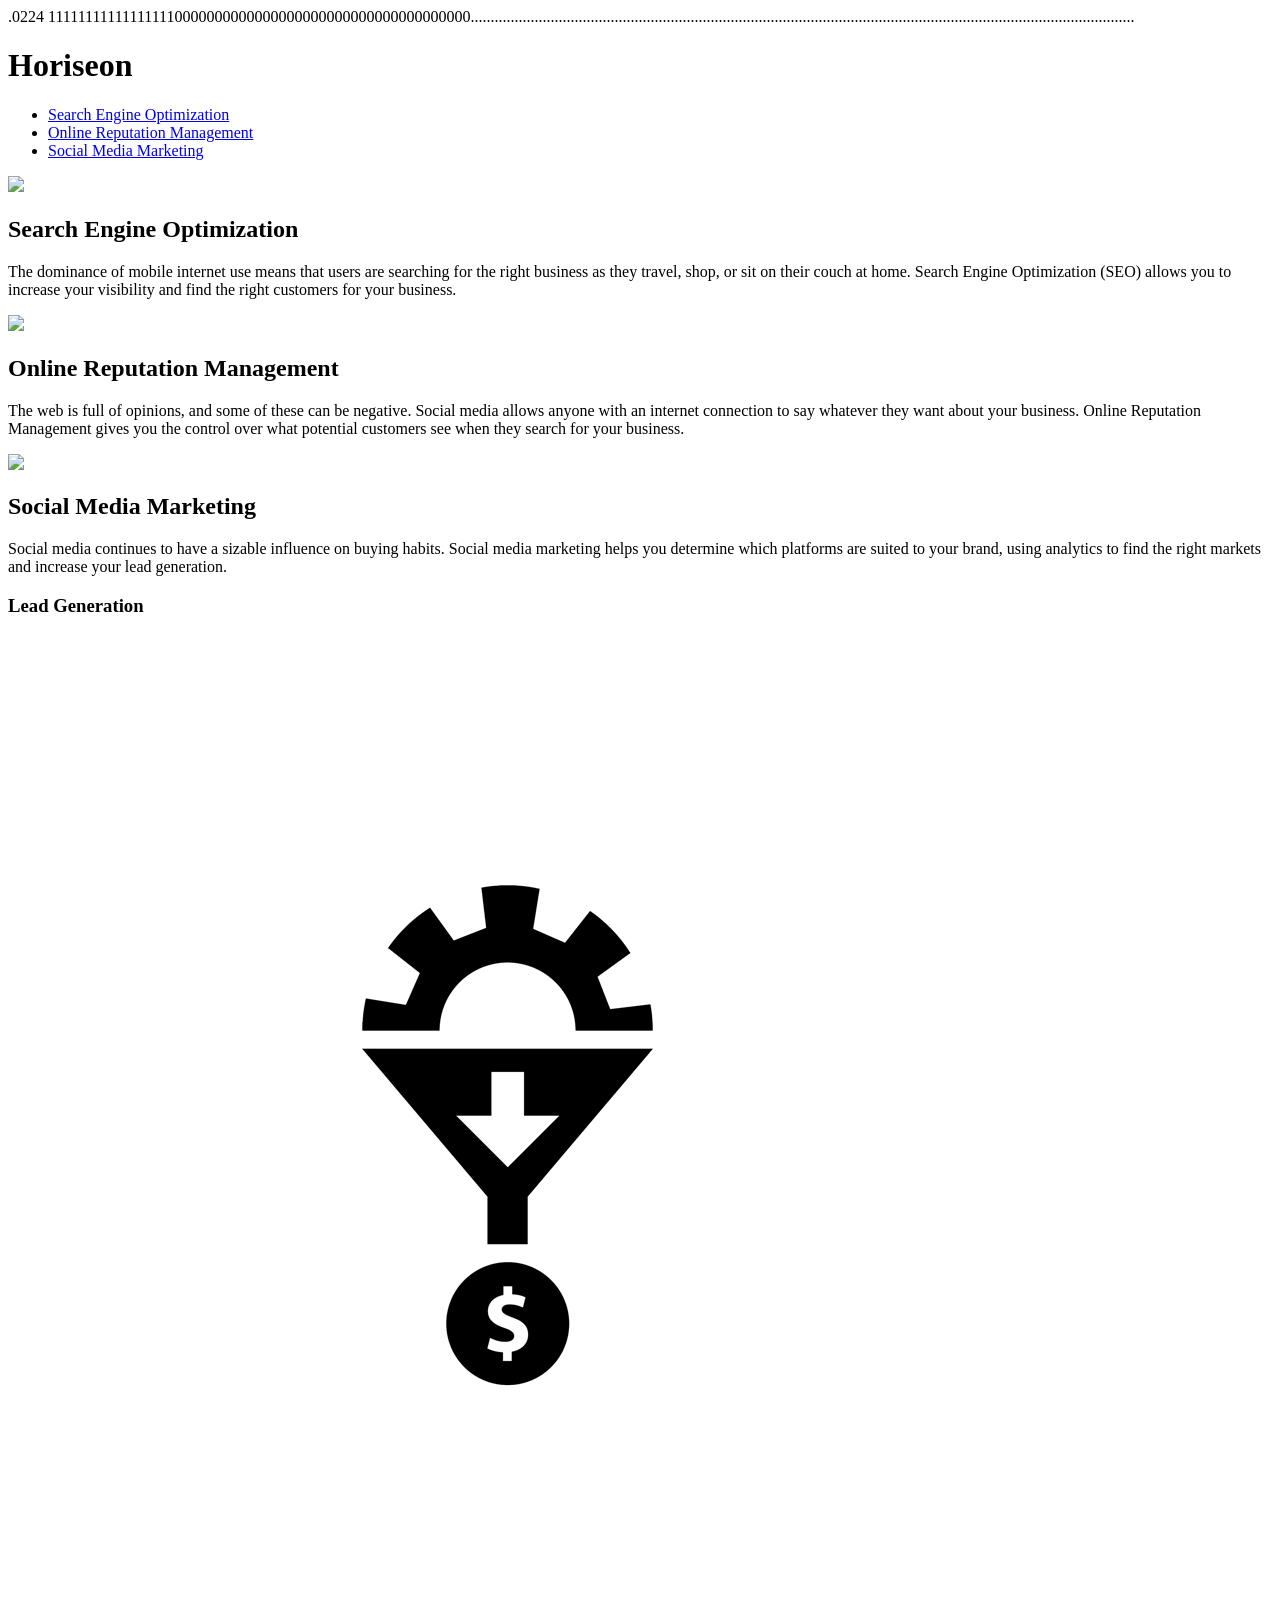
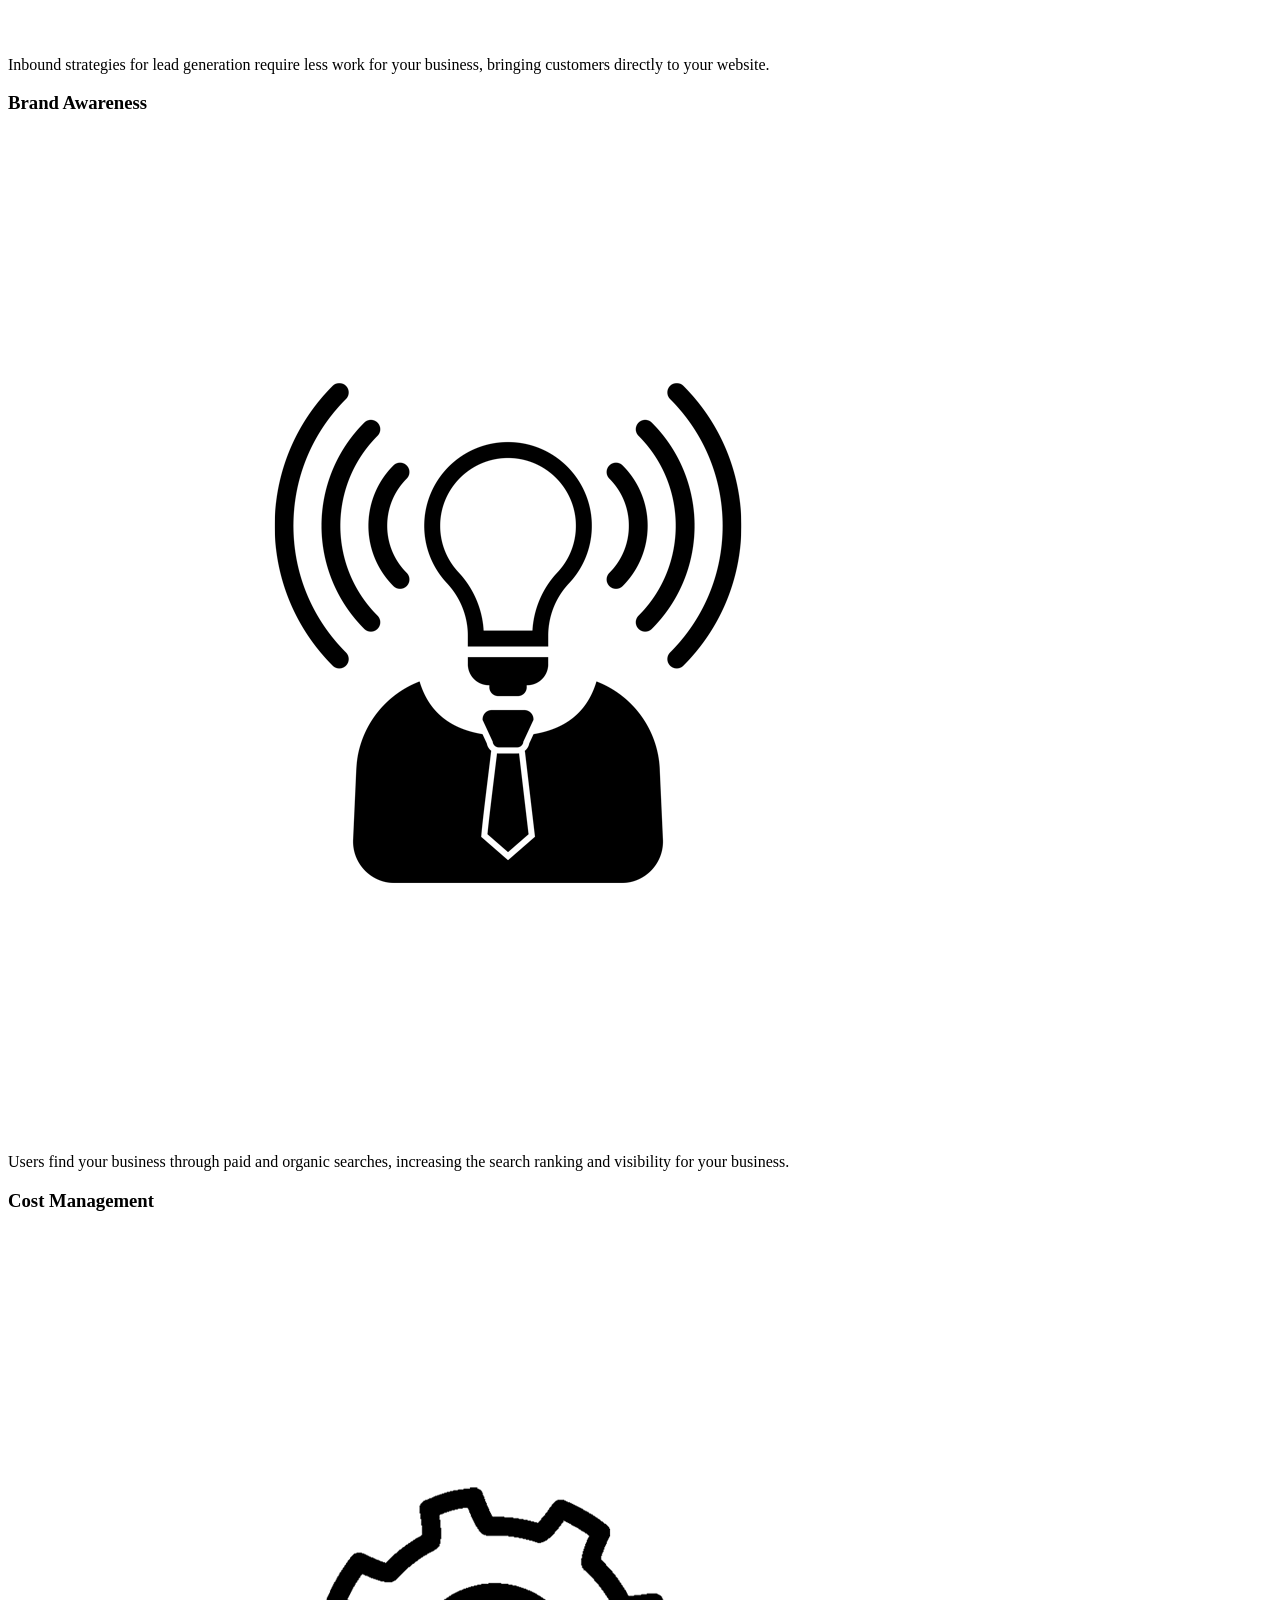
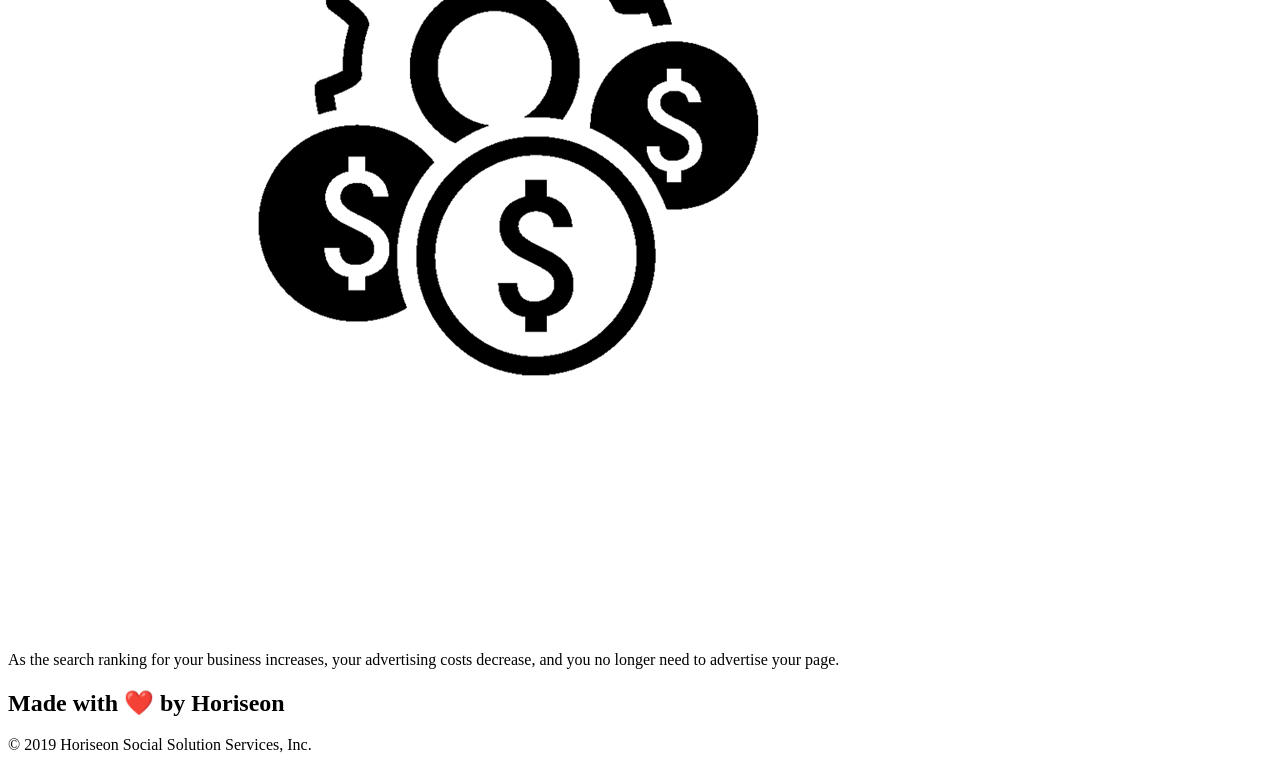
==== urban-octo-telegram-master/Develop/index.html @ b2e792af "page template" ====
<!DOCTYPE html>
<html lang="en-us">

<head>
    <meta charset="UTF-8" />
    <link rel="stylesheet" href="./assets/css/style.css">
    <title>website</title>
</head>

<body>.0224
111111111111111110000000000000000000000000000000000000......................................................................................................................................................................    <div class="header">
        <h1>Hori<span class="seo">seo</span>n</h1>
        <div>
            <ul>
                <li>
                    <a href="#search-engine-optimization">Search Engine Optimization</a>
                </li>
                <li>
                    <a href="#online-reputation-management">Online Reputation Management</a>
                </li>
                <li>
                    <a href="#social-media-marketing">Social Media Marketing</a>
                </li>
            </ul>
        </div>
    </div>
    <div class="hero"></div>
    <div class="content">
        <div id="search-engine-optomization" class="search-engine-optimization">
            <img src="./assets/images/search-engine-optimization.jpg" class="float-left" />
            <h2>Search Engine Optimization</h2>
            <p>
                The dominance of mobile internet use means that users are searching for the right business as they travel, shop, or sit on their couch at home. Search Engine Optimization (SEO) allows you to increase your visibility and find the right customers for your business.
            </p>
        </div>
        <div id="online-reputation-management" class="online-reputation-management">
            <img src="./assets/images/online-reputation-management.jpg" class="float-right" />
            <h2>Online Reputation Management</h2>
            <p>
                The web is full of opinions, and some of these can be negative. Social media allows anyone with an internet connection to say whatever they want about your business. Online Reputation Management gives you the control over what potential customers see when they search for your business.            </p>
        </div>
        <div id="social-media-marketing" class="social-media-marketing">
            <img src="./assets/images/social-media-marketing.jpg" class="float-left" />
            <h2>Social Media Marketing</h2>
            <p>
                Social media continues to have a sizable influence on buying habits. Social media marketing helps you determine which platforms are suited to your brand, using analytics to find the right markets and increase your lead generation.
            </p>
        </div>
    </div>
    <div class="benefits">
        <div class="benefit-lead">
            <h3>Lead Generation</h3>
            <img src="./assets/images/lead-generation.png" />
            <p>
                Inbound strategies for lead generation require less work for your business, bringing customers directly to your website.
            </p>
        </div>
        <div class="benefit-brand">
            <h3>Brand Awareness</h3>
            <img src="./assets/images/brand-awareness.png" />
            <p>
                Users find your business through paid and organic searches, increasing the search ranking and visibility for your business.
            </p>
        </div>
        <div class="benefit-cost">
            <h3>Cost Management</h3>
            <img src="./assets/images/cost-management.png"></img>
            <p>
                As the search ranking for your business increases, your advertising costs decrease, and you no longer need to advertise your page.
            </p>
        </div>    </div>
    <div class="footer">
        <h2>Made with ❤️️ by Horiseon</h2>
        <p>
            &copy; 2019 Horiseon Social Solution Services, Inc.
        </p>
    </div>
</body>

</html>
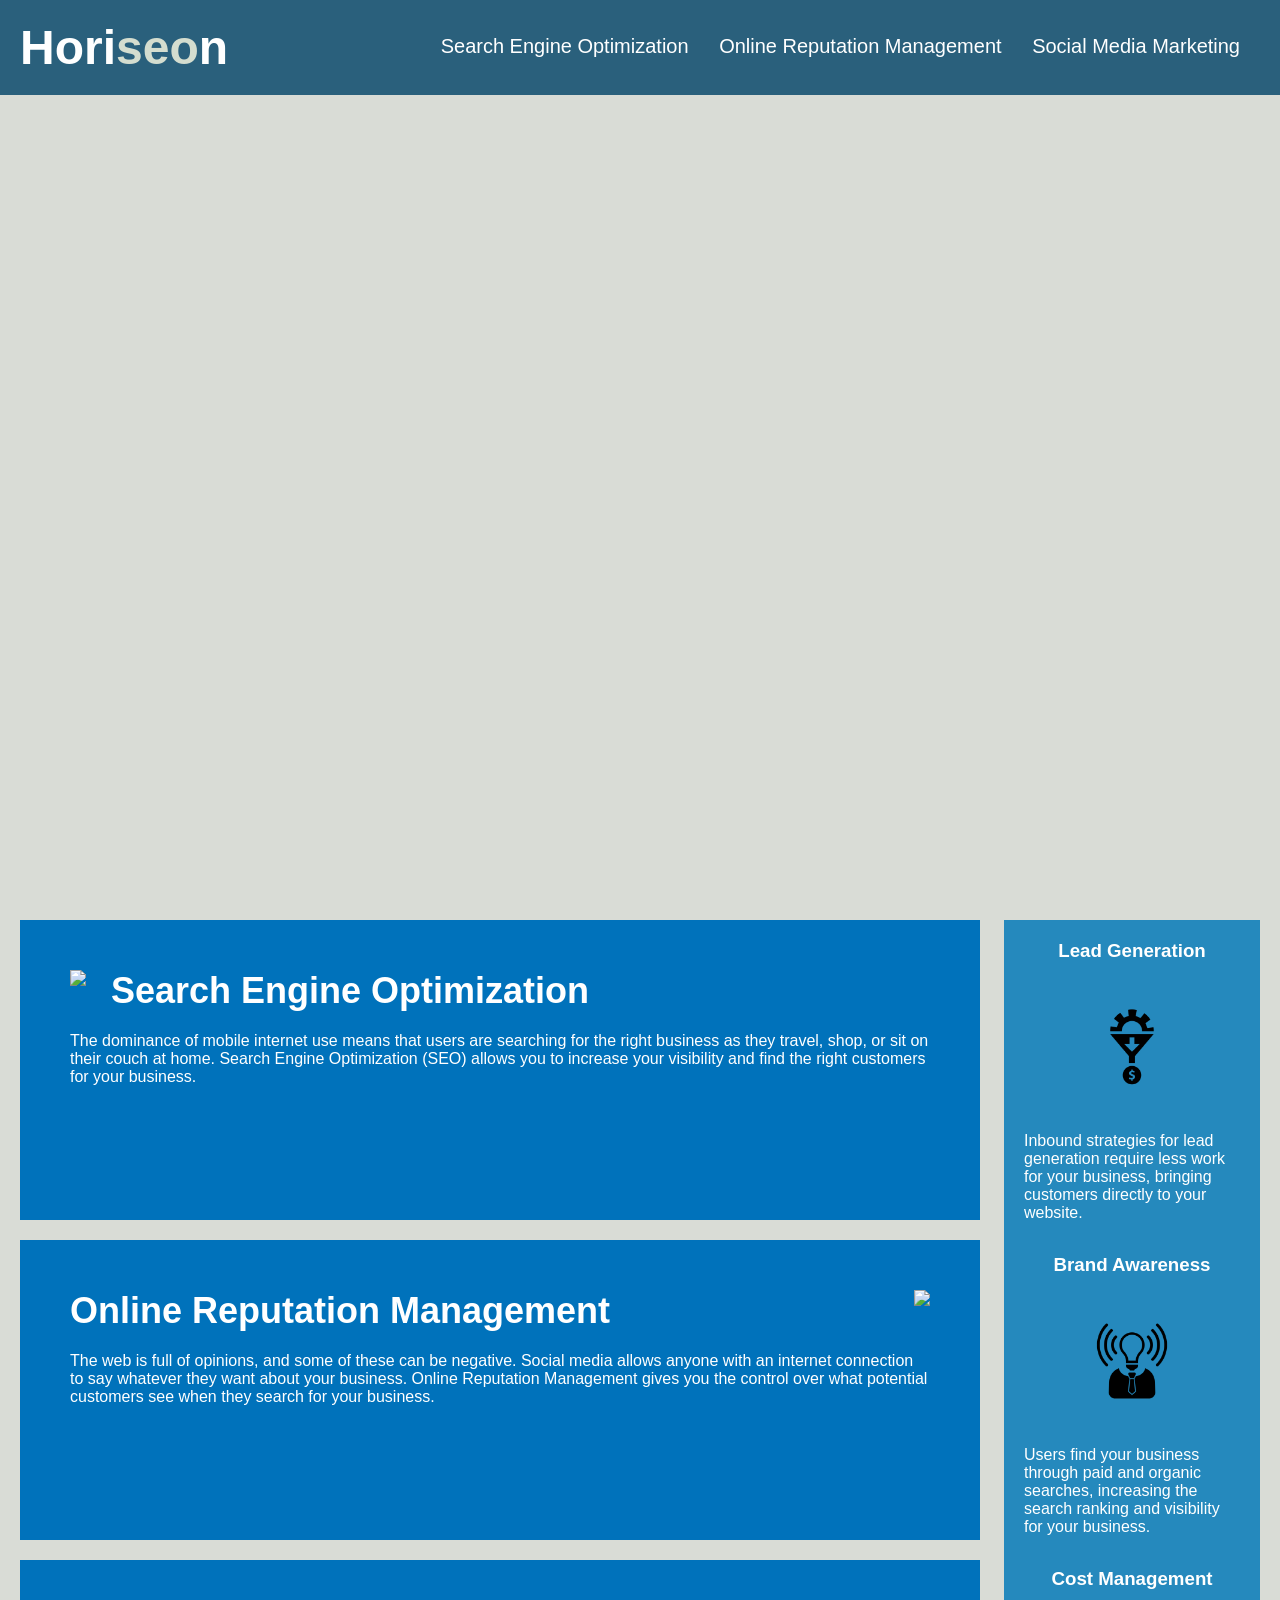
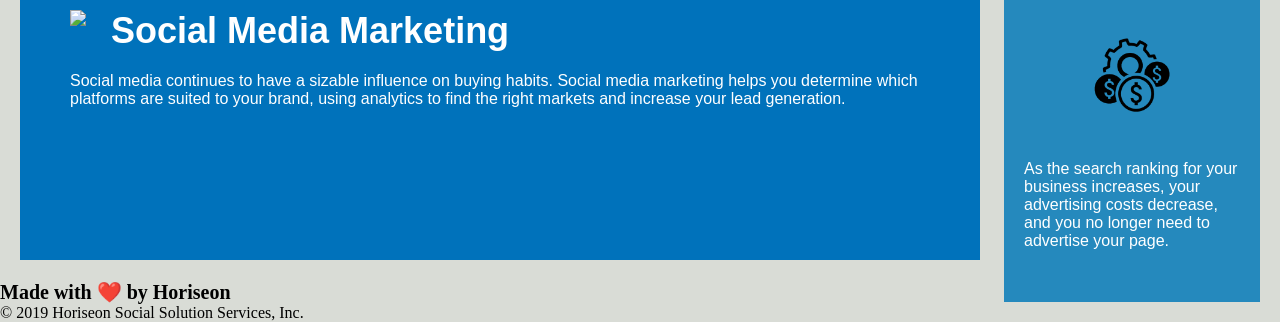
==== commit 236fd052: "test" ====
--- a/urban-octo-telegram-master/Develop/index.html
+++ b/urban-octo-telegram-master/Develop/index.html
@@ -7,8 +7,8 @@
     <title>website</title>
 </head>
 
-<body>.0224
-111111111111111110000000000000000000000000000000000000......................................................................................................................................................................    <div class="header">
+<body>
+    <header>
         <h1>Hori<span class="seo">seo</span>n</h1>
         <div>
             <ul>
@@ -23,8 +23,8 @@
                 </li>
             </ul>
         </div>
-    </div>
-    <div class="hero"></div>
+    </header>
+    <section class="hero"></section>
     <div class="content">
         <div id="search-engine-optomization" class="search-engine-optimization">
             <img src="./assets/images/search-engine-optimization.jpg" class="float-left" />
@@ -69,12 +69,12 @@
                 As the search ranking for your business increases, your advertising costs decrease, and you no longer need to advertise your page.
             </p>
         </div>    </div>
-    <div class="footer">
+    <footer>
         <h2>Made with ❤️️ by Horiseon</h2>
         <p>
             &copy; 2019 Horiseon Social Solution Services, Inc.
         </p>
-    </div>
+    </footer>
 </body>
 
 </html>
--- a/urban-octo-telegram-master/Develop/assets/css/style.css
+++ b/urban-octo-telegram-master/Develop/assets/css/style.css
@@ -0,0 +1,203 @@
+* {
+    box-sizing: border-box;
+    padding: 0;
+    margin: 0;
+}
+
+body {
+    background-color: #d9dcd6;
+}
+
+/* Header starts here */
+header {
+    padding: 20px;
+    font-family: 'Trebuchet MS', 'Lucida Sans Unicode', 'Lucida Grande', 'Lucida Sans', Arial, sans-serif;
+    background-color: #2a607c;
+    color: #ffffff;
+}
+
+header h1 {
+    display: inline-block;
+    font-size: 48px;
+}
+
+header h1 .seo {
+    color: #d4ddcf;
+}
+
+header div {
+    padding-top: 15px;
+    margin-right: 20px;
+    float: right;
+    font-family: 'Gill Sans', 'Gill Sans MT', Calibri, 'Trebuchet MS', sans-serif;
+    font-size: 20px;
+}
+
+header div ul {
+    list-style-type: none;
+}
+
+header div ul li {
+    display: inline-block;
+    margin-left: 25px;
+}
+/* End header style*/
+
+a {
+    color: #ffffff;
+    text-decoration: none;
+}
+
+p {
+    font-size: 16px;
+}
+
+.hero {
+    height: 800px;
+    width: 100%;
+    margin-bottom: 25px;
+    background-image: url("../images/digital-marketing-meeting.jpg");
+    background-size: cover;
+    background-position: center;
+}
+
+.float-left {
+    float: left;
+    margin-right: 25px;
+}
+
+.float-right {
+    float: right;
+    margin-left: 25px;
+}
+
+.content {
+    width: 75%;
+    display: inline-block;
+    margin-left: 20px;
+}
+
+.benefits {
+    margin-right: 20px;
+    padding: 20px;
+    clear: both;
+    float: right;
+    width: 20%;
+    height: 100%;
+    font-family: 'Gill Sans', 'Gill Sans MT', Calibri, 'Trebuchet MS', sans-serif;
+    background-color: #2589bd;
+}
+
+.benefit-lead {
+    margin-bottom: 32px;
+    color: #ffffff;
+}
+
+.benefit-brand {
+    margin-bottom: 32px;
+    color: #ffffff;
+}
+
+.benefit-cost {
+    margin-bottom: 32px;
+    color: #ffffff;
+}
+
+.benefit-lead h3 {
+    margin-bottom: 10px;
+    text-align: center;
+}
+
+.benefit-brand h3 {
+    margin-bottom: 10px;
+    text-align: center;
+}
+
+.benefit-cost h3 {
+    margin-bottom: 10px;
+    text-align: center;
+}
+
+.benefit-lead img {
+    display: block;
+    margin: 10px auto;
+    max-width: 150px;
+}
+
+.benefit-brand img {
+    display: block;
+    margin: 10px auto;
+    max-width: 150px;
+}
+
+.benefit-cost img {
+    display: block;
+    margin: 10px auto;
+    max-width: 150px;
+}
+
+.search-engine-optimization {
+    margin-bottom: 20px;
+    padding: 50px;
+    height: 300px;
+    font-family: 'Gill Sans', 'Gill Sans MT', Calibri, 'Trebuchet MS', sans-serif;
+    background-color: #0072bb;
+    color: #ffffff;
+}
+
+.online-reputation-management {
+    margin-bottom: 20px;
+    padding: 50px;
+    height: 300px;
+    font-family: 'Gill Sans', 'Gill Sans MT', Calibri, 'Trebuchet MS', sans-serif;
+    background-color: #0072bb;
+    color: #ffffff;
+}
+
+.social-media-marketing {
+    margin-bottom: 20px;
+    padding: 50px;
+    height: 300px;
+    font-family: 'Gill Sans', 'Gill Sans MT', Calibri, 'Trebuchet MS', sans-serif;
+    background-color: #0072bb;
+    color: #ffffff;
+}
+
+.search-engine-optimization img {
+    max-height: 200px;
+}
+
+.online-reputation-management img {
+    max-height: 200px;
+}
+
+.social-media-marketing img {
+    max-height: 200px;
+}
+
+.search-engine-optimization h2 {
+    margin-bottom: 20px;
+    font-size: 36px;
+}
+
+.online-reputation-management h2 {
+    margin-bottom: 20px;
+    font-size: 36px;
+}
+
+.social-media-marketing h2 {
+    margin-bottom: 20px;
+    font-size: 36px;
+}
+/* footer section */
+
+.footer {
+    padding: 30px;
+    clear: both;
+    font-family: 'Trebuchet MS', 'Lucida Sans Unicode', 'Lucida Grande', 'Lucida Sans', Arial, sans-serif;
+    text-align: center;
+}
+
+footer h2 {
+    font-size: 20px;
+}
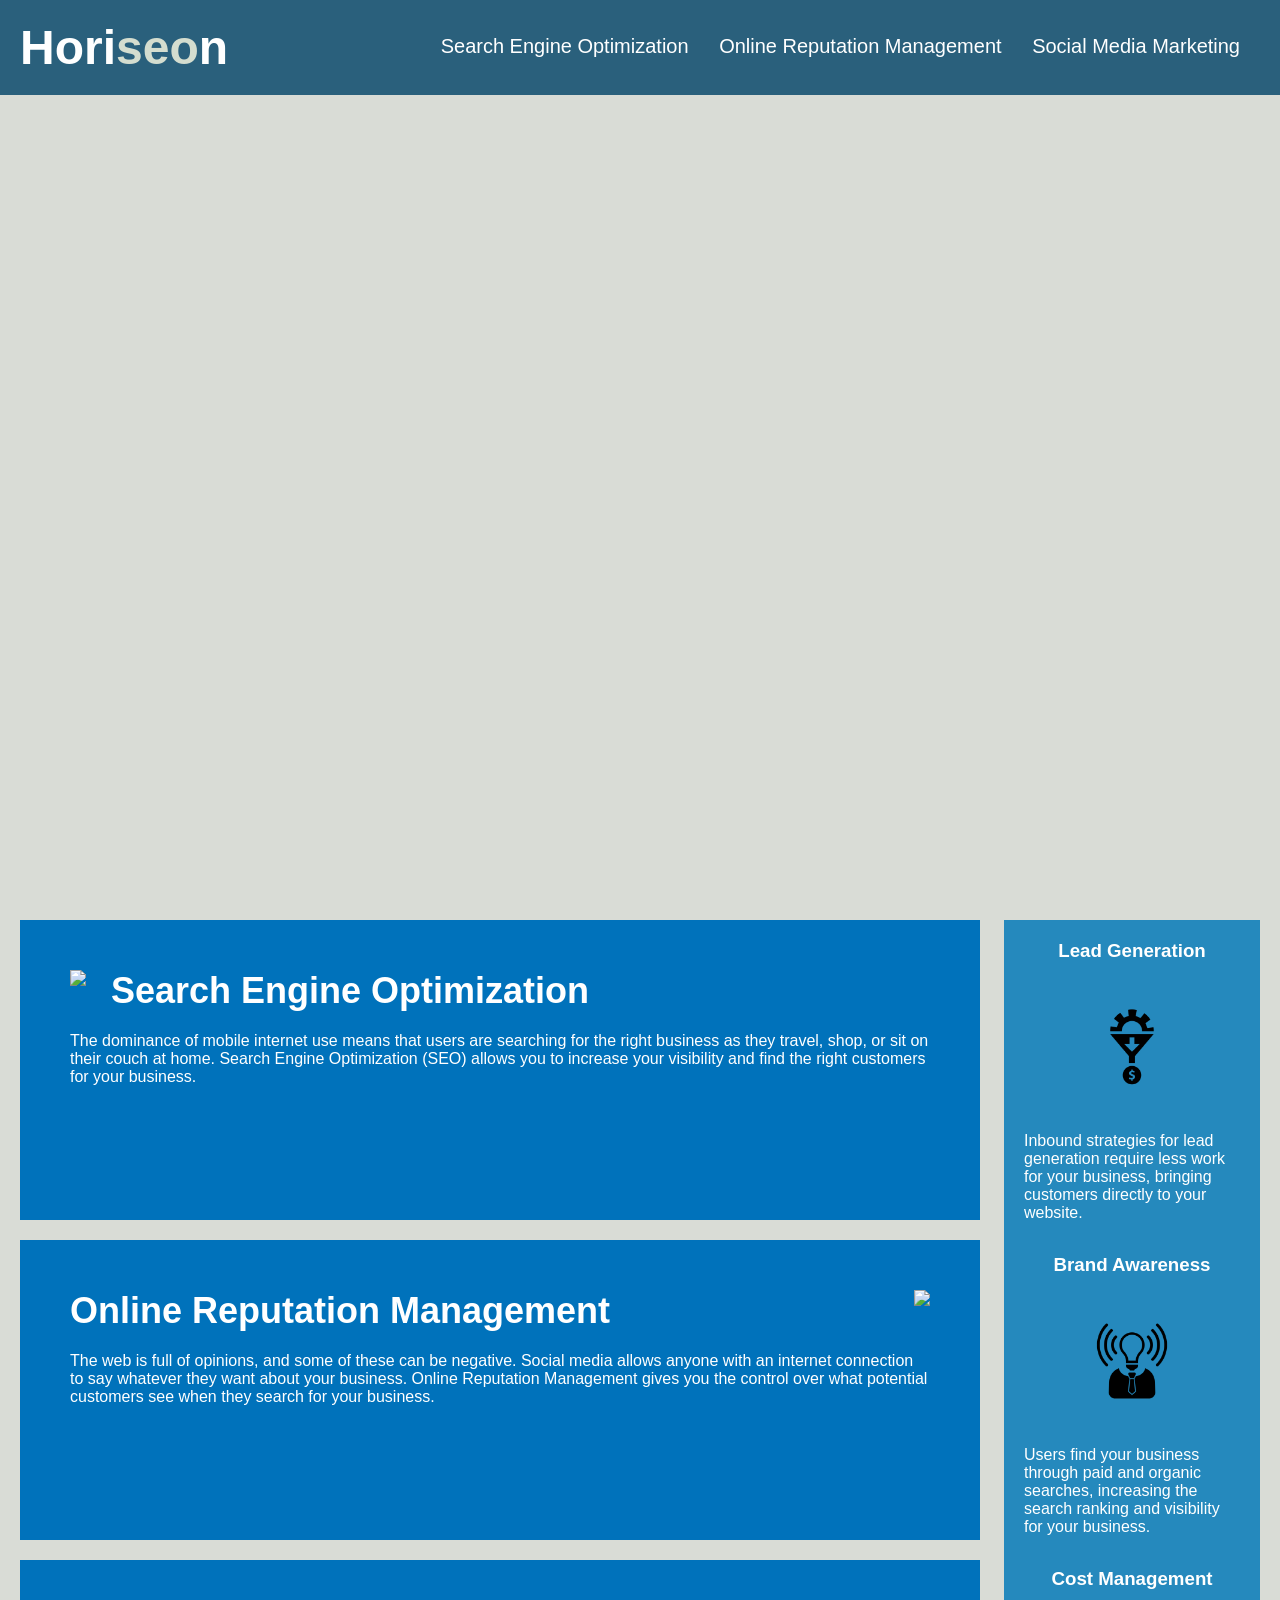
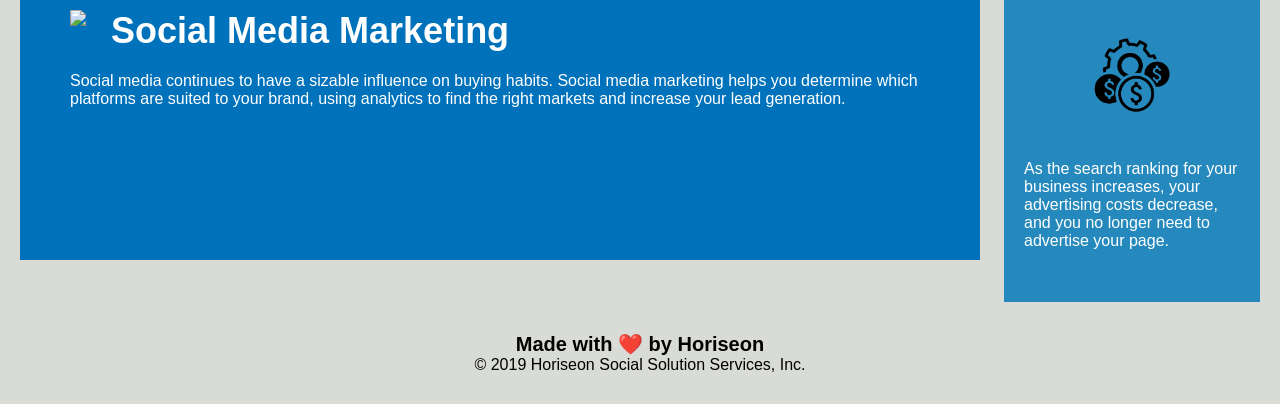
==== commit 762f0ef6: "changed links to work" ====
--- a/urban-octo-telegram-master/Develop/index.html
+++ b/urban-octo-telegram-master/Develop/index.html
@@ -13,7 +13,7 @@
         <div>
             <ul>
                 <li>
-                    <a href="#search-engine-optimization">Search Engine Optimization</a>
+                    <a href="#search-engine-optomization">Search Engine Optimization</a>
                 </li>
                 <li>
                     <a href="#online-reputation-management">Online Reputation Management</a>
--- a/urban-octo-telegram-master/Develop/assets/css/style.css
+++ b/urban-octo-telegram-master/Develop/assets/css/style.css
@@ -41,7 +41,6 @@
     display: inline-block;
     margin-left: 25px;
 }
-/* End header style*/
 
 a {
     color: #ffffff;
@@ -51,7 +50,9 @@
 p {
     font-size: 16px;
 }
-
+/* End header style*/
+
+/* hero section */
 .hero {
     height: 800px;
     width: 100%;
@@ -61,6 +62,8 @@
     background-position: center;
 }
 
+/* images */
+
 .float-left {
     float: left;
     margin-right: 25px;
@@ -191,7 +194,7 @@
 }
 /* footer section */
 
-.footer {
+footer {
     padding: 30px;
     clear: both;
     font-family: 'Trebuchet MS', 'Lucida Sans Unicode', 'Lucida Grande', 'Lucida Sans', Arial, sans-serif;
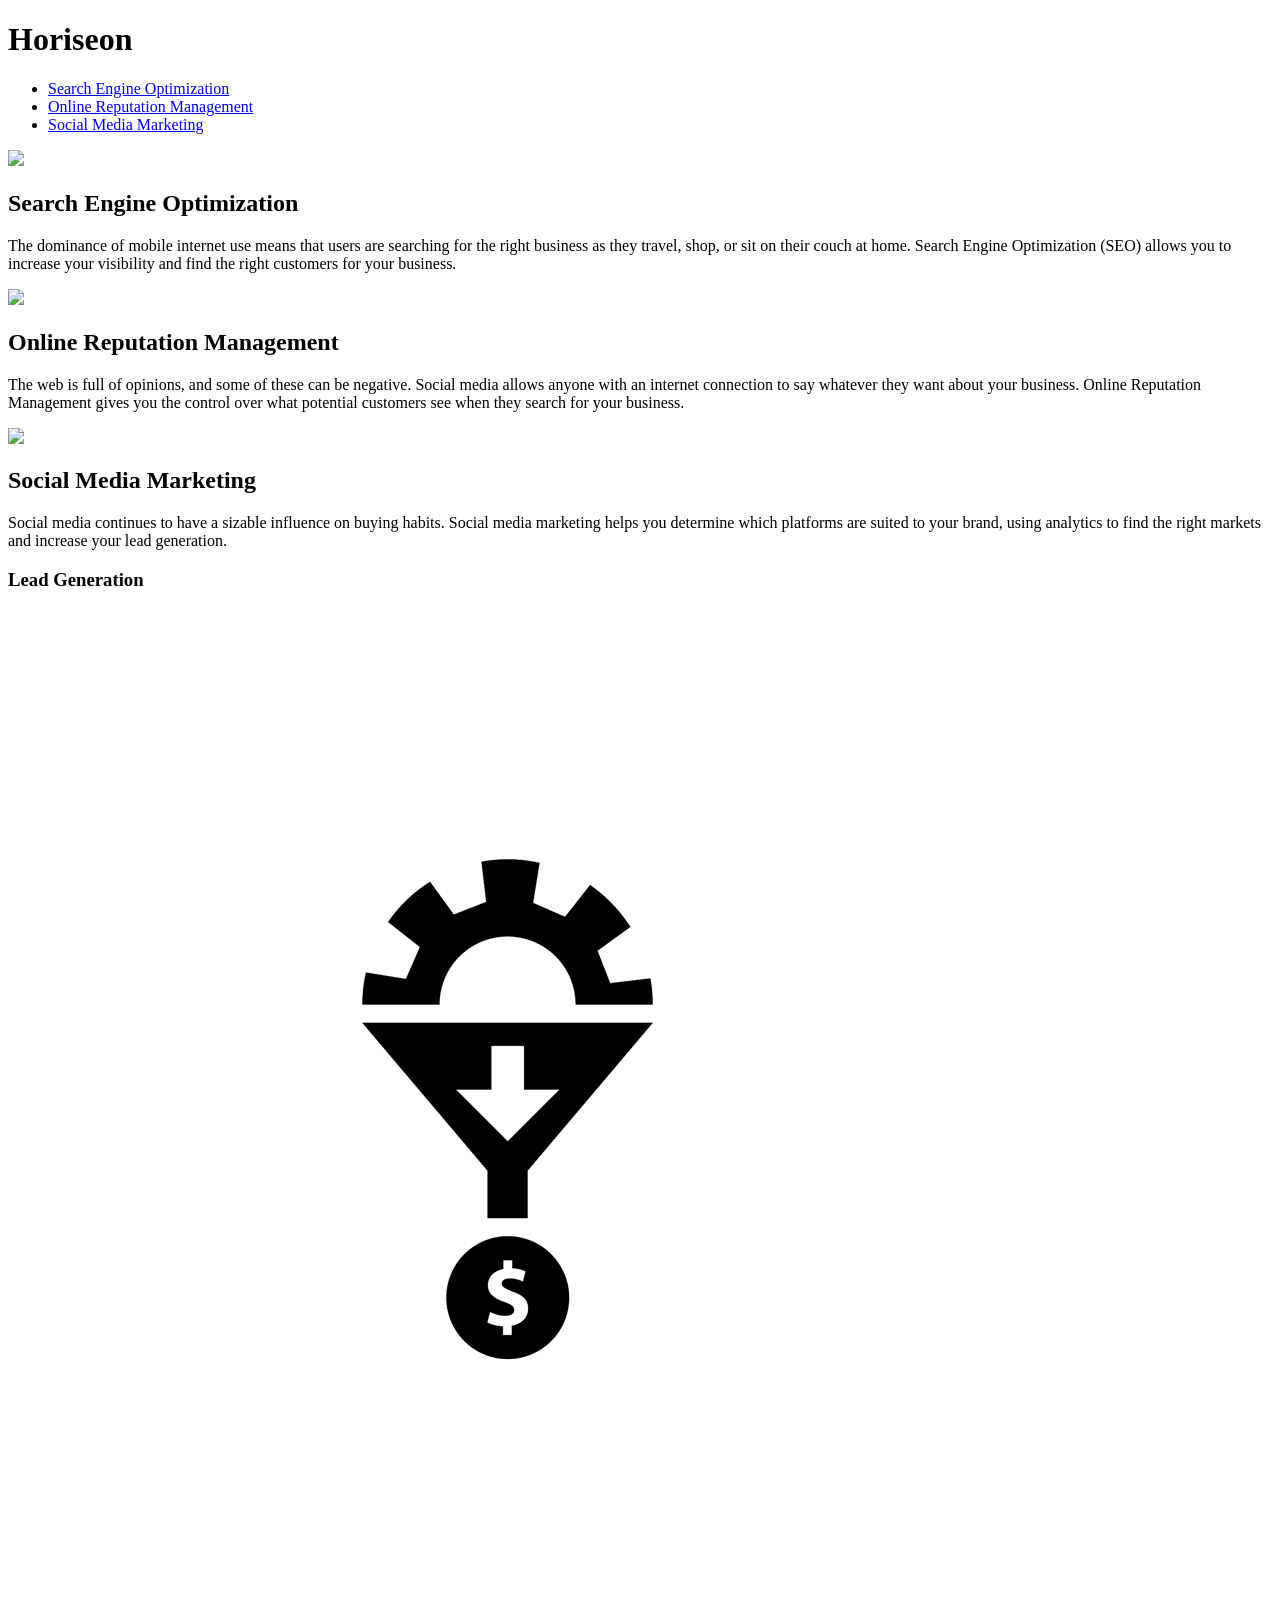
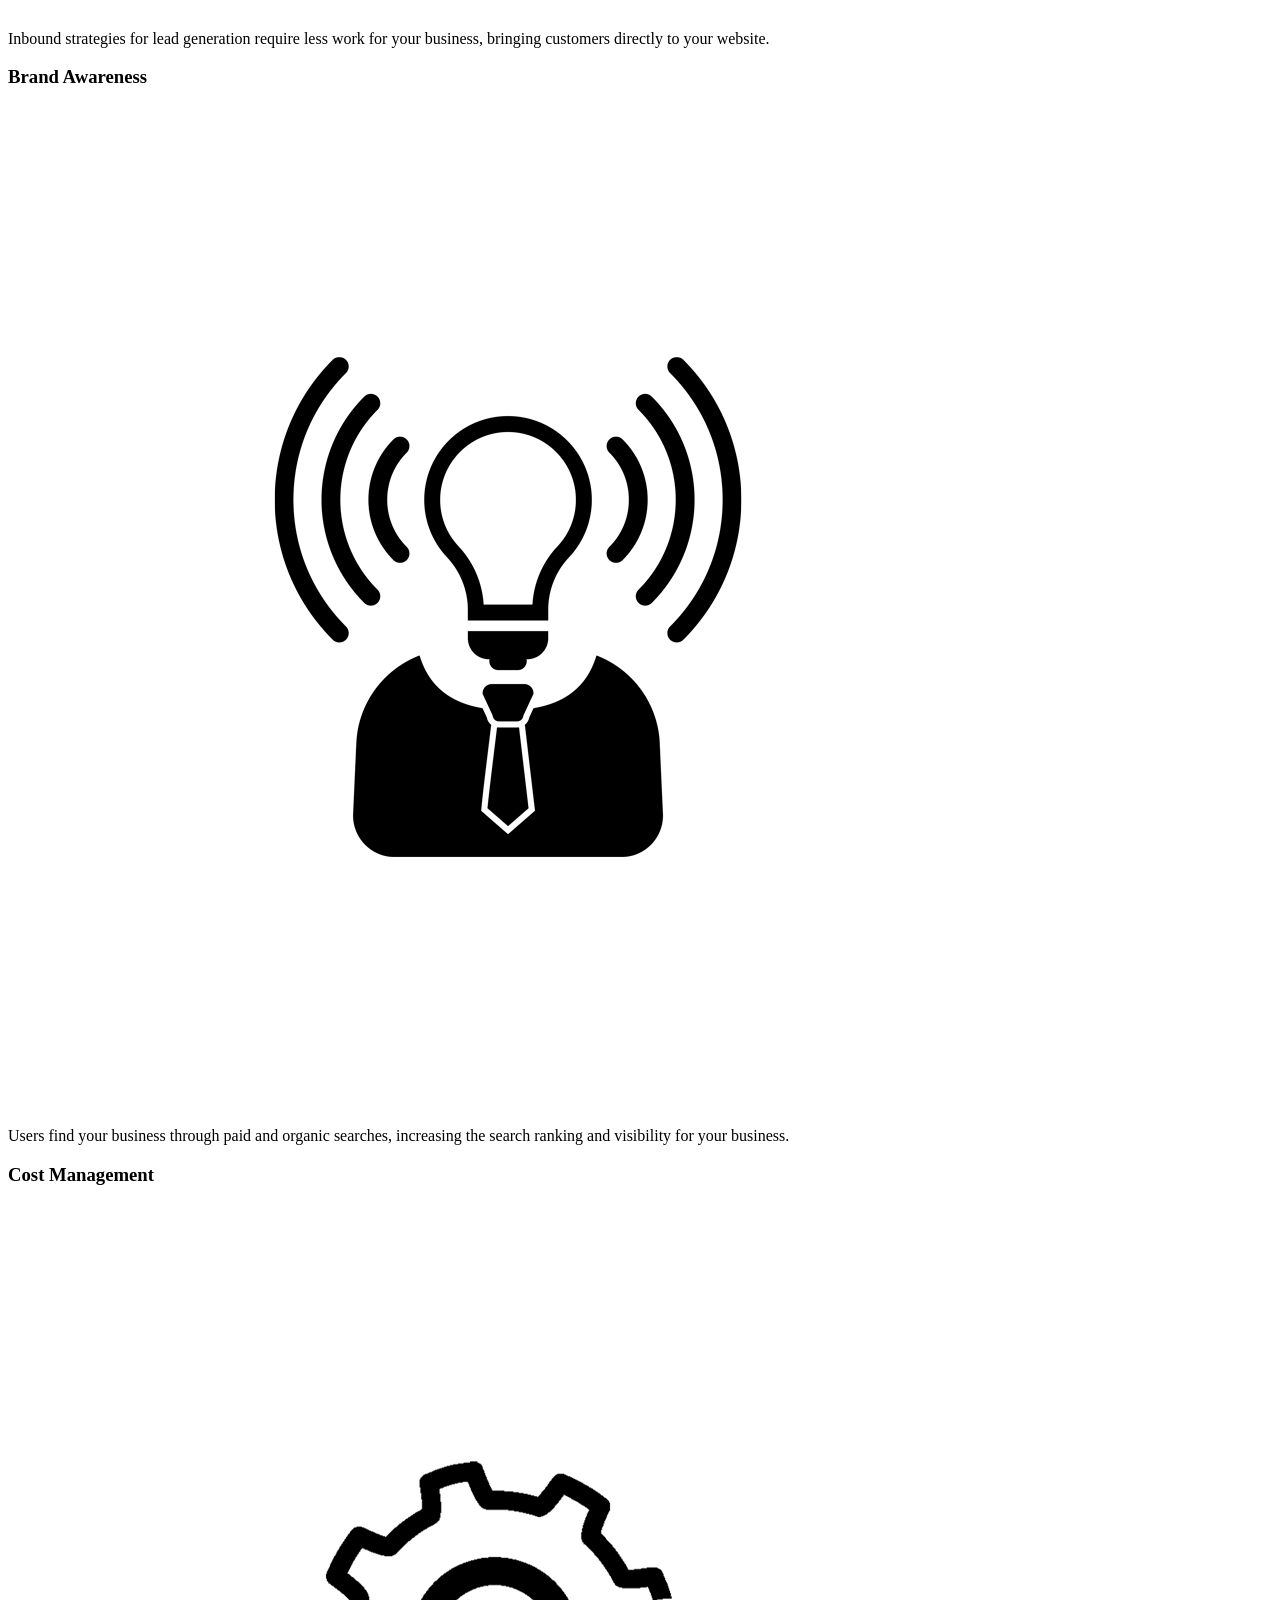
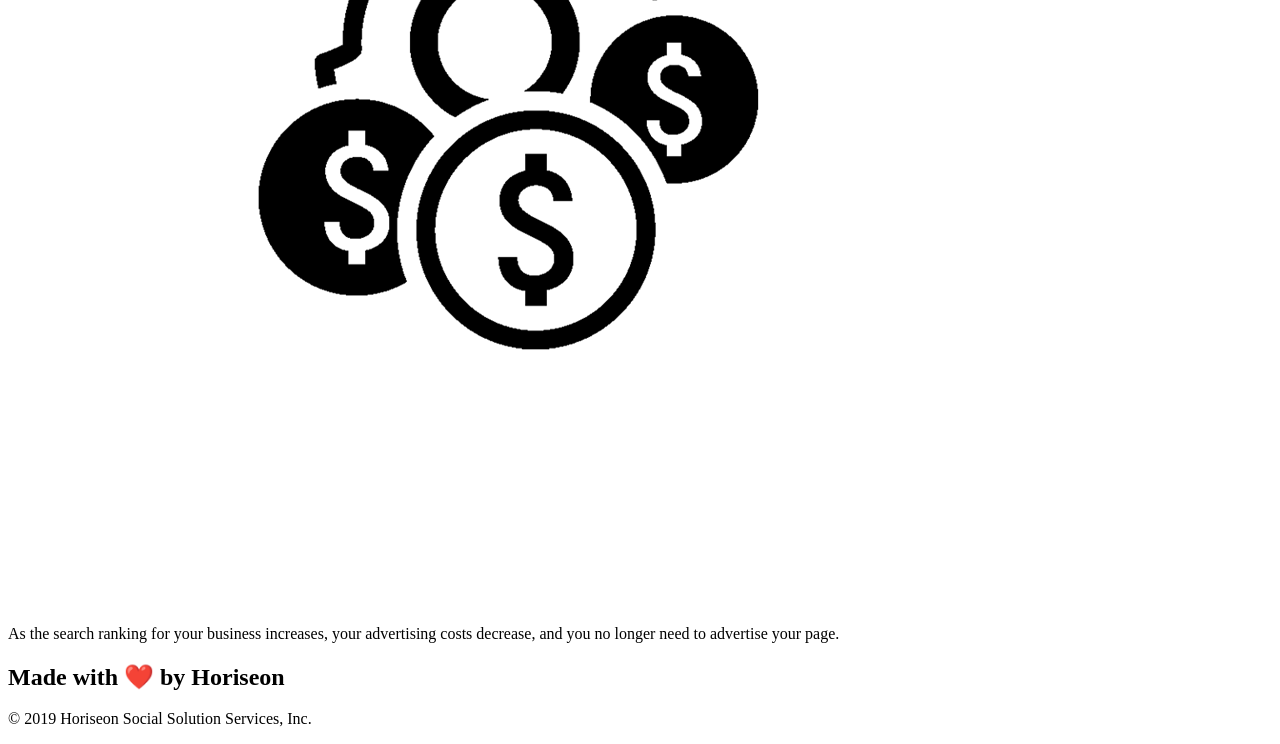
==== commit b66013f3: "changed links to work" ====
--- a/urban-octo-telegram-master/Develop/index.html
+++ b/urban-octo-telegram-master/Develop/index.html
@@ -3,7 +3,7 @@
 
 <head>
     <meta charset="UTF-8" />
-    <link rel="stylesheet" href="./assets/css/style.css">
+    <link rel="stylesheet" href="./assets">
     <title>website</title>
 </head>
 
